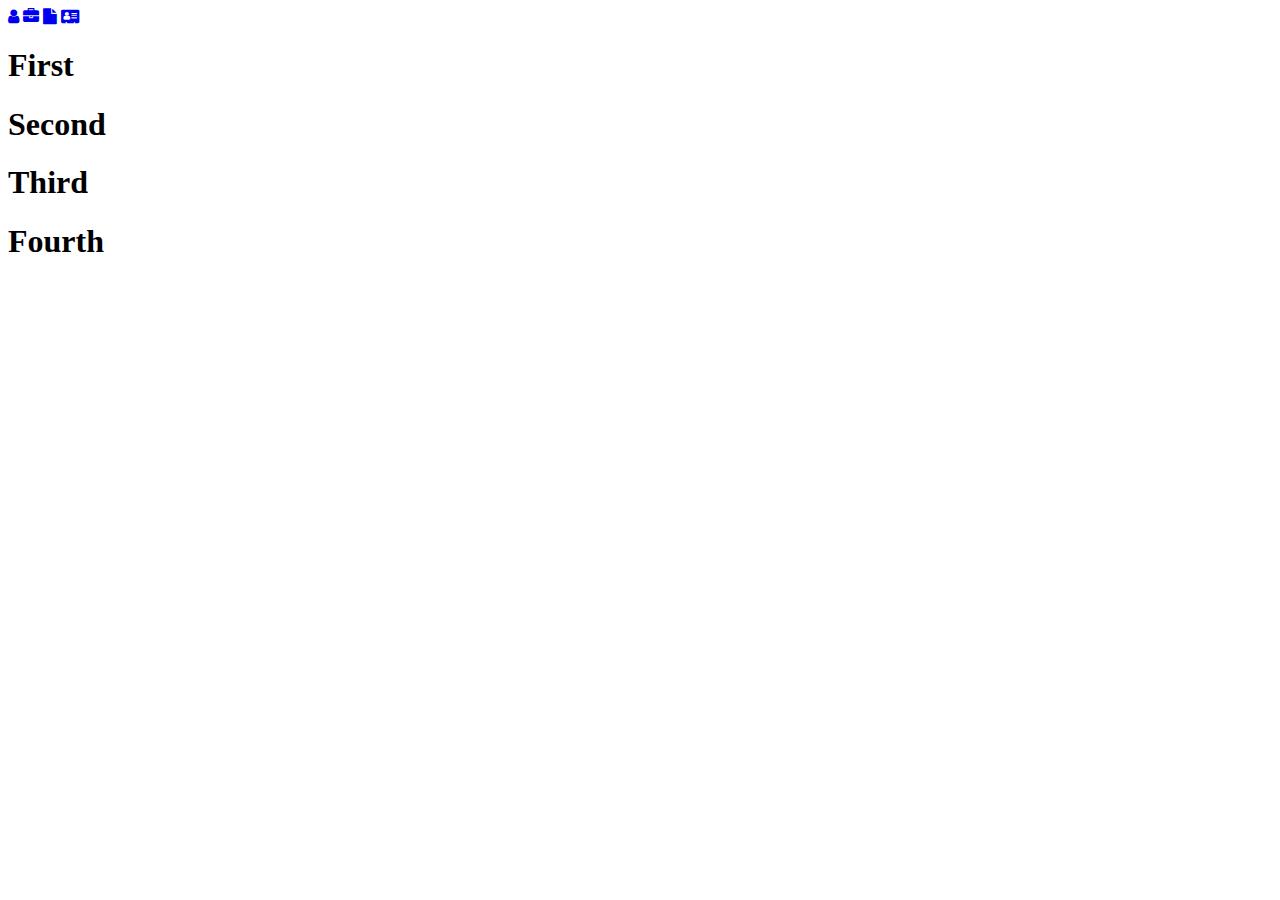
==== menu.html @ 9f2edfa5 "Add files via upload" ====
<!DOCTYPE html>
<html lang="en">
<head>
    <meta charset="UTF-8">
    <meta name="viewport" content="width=device-width, initial-scale=1.0">
    <title>Document</title>
    <link rel="stylesheet" href="style.css">
    <link href="http://stackpath.bootstrapcdn.com/font-awesome/4.7.0/css/font-awesome.min.css" rel="stylesheet"
    crossorigin="anonymous">
</head>
<body>
    <nav>
      <a href="#first"><i class="fa fa-user"></i></a>
      <a href="#second"><i class="fa fa-briefcase"></i></a>
      <a href="#third"><i class="fa fa-file"></i></a>
      <a href="#fourth"><i class="fa fa-address-card"></i></a>
    </nav>
    <div class="container">
      <section id="first">
        <h1>First</h1>
      </section>
      <section id="second">
        <h1>Second</h1>
      </section>
      <section id="third">
        <h1>Third</h1>
      </section>
      <section id="fourth">
        <h1>Fourth</h1>
      </section>
      </div>

</body>
</html>
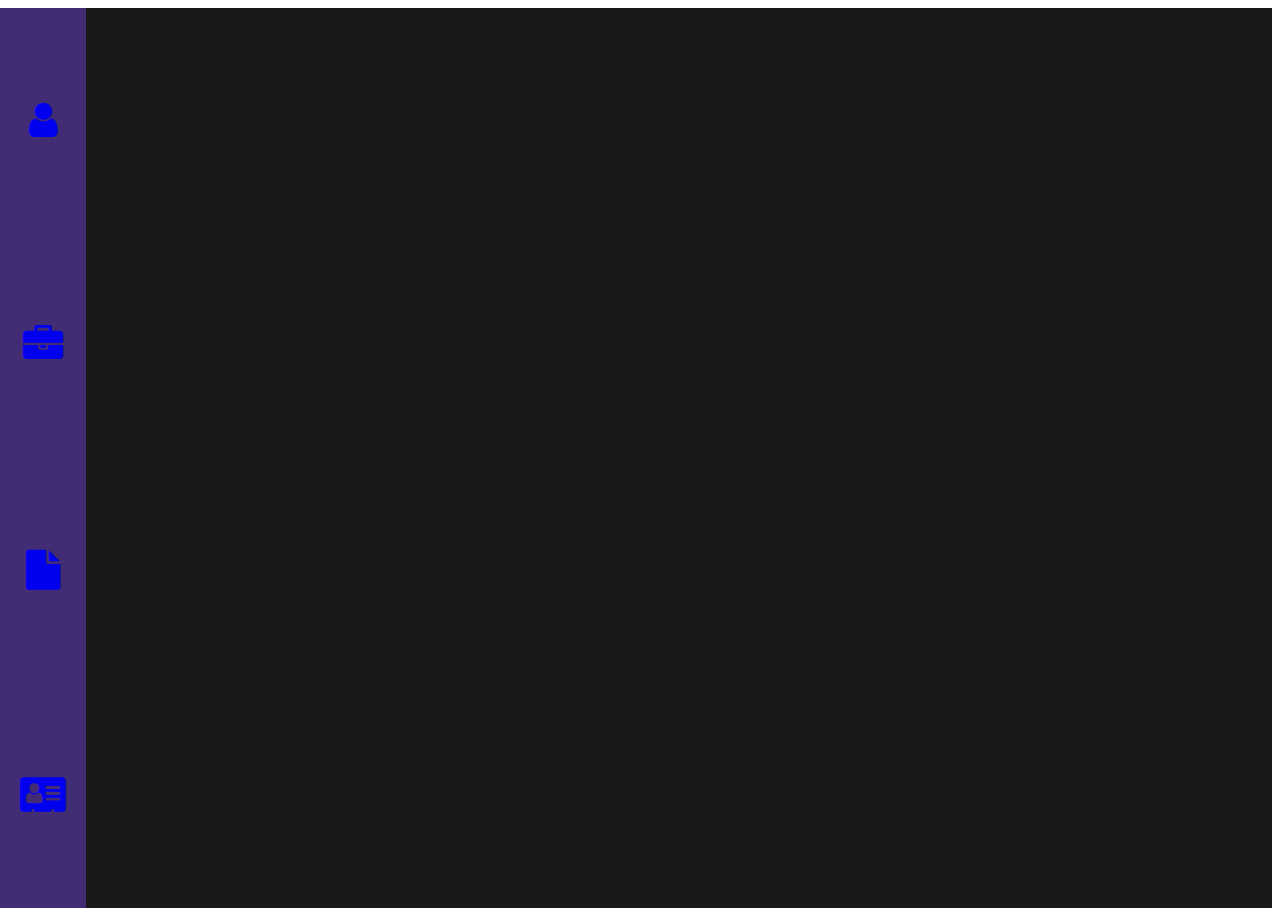
==== commit 2dc5f192: "Add files via upload" ====
--- a/menu.html
+++ b/menu.html
@@ -7,8 +7,25 @@
     <link rel="stylesheet" href="style.css">
     <link href="http://stackpath.bootstrapcdn.com/font-awesome/4.7.0/css/font-awesome.min.css" rel="stylesheet"
     crossorigin="anonymous">
+    <script>
+     // load Branch
+     (function(b,r,a,n,c,h,_,s,d,k){if(!b[n]||!b[n]._q){for(;s<_.length;)c(h,_[s++]);d=r.createElement(a);d.async=1;d.src="https://cdn.branch.io/branch-latest.min.js";k=r.getElementsByTagName(a)[0];k.parentNode.insertBefore(d,k);b[n]=h}})(window,document,"script","branch",function(b,r){b[r]=function(){b._q.push([r,arguments])}},{_q:[],_v:1},"addListener applyCode autoAppIndex banner closeBanner closeJourney creditHistory credits data deepview deepviewCta first getCode init link logout redeem referrals removeListener sendSMS setBranchViewData setIdentity track validateCode trackCommerceEvent logEvent disableTracking".split(" "), 0);
+     // init Branch
+     branch.init('key_live_ml4v0vCuDl55jhUC5KoaOcllsAfFPaY9');
+   </script>
+   <!-- Google Tag Manager -->
+<script>(function(w,d,s,l,i){w[l]=w[l]||[];w[l].push({'gtm.start':
+new Date().getTime(),event:'gtm.js'});var f=d.getElementsByTagName(s)[0],
+j=d.createElement(s),dl=l!='dataLayer'?'&l='+l:'';j.async=true;j.src=
+'https://www.googletagmanager.com/gtm.js?id='+i+dl;f.parentNode.insertBefore(j,f);
+})(window,document,'script','dataLayer','GTM-KT5Z6PJ');</script>
+<!-- End Google Tag Manager -->
 </head>
 <body>
+  <!-- Google Tag Manager (noscript) -->
+<noscript><iframe src="https://www.googletagmanager.com/ns.html?id=GTM-KT5Z6PJ"
+height="0" width="0" style="display:none;visibility:hidden"></iframe></noscript>
+<!-- End Google Tag Manager (noscript) -->
     <nav>
       <a href="#first"><i class="fa fa-user"></i></a>
       <a href="#second"><i class="fa fa-briefcase"></i></a>
--- a/style.css
+++ b/style.css
@@ -0,0 +1,91 @@
+{
+  margin: 0;
+  padding: 0;
+  box-sizing: border-box;
+}
+
+:root {
+--primary-color: #D96AA7;
+--secondary-color: #422C73;
+--complimentary-color: #88BFB5;
+--contrast-color: #F2E527;
+--light-color: #D2A9D9;
+}
+
+.container {
+  background: #191919;
+  min-height: 100vh;
+  font-family: Montserrat, sans-serif;
+}
+
+nav a {
+    font-size: 40px;
+    color: #fff
+    text-decoration: none;
+    padding: 20px;
+    text-align: center;
+}
+
+nav {
+    position: fixed;
+    left: 0;
+    z-index: 50;
+    display: flex;
+    justify-content: space-around;
+    flex-direction: column;
+    height: 100vh;
+    background: var(--secondary-color);
+}
+
+section {
+    position: absolute;
+    top: 0;
+    height: 100vh;
+    width: 0;
+    opactiy: 0;
+    transition: all ease-in .5s;
+    display: flex;
+    justify-content: center;
+    align-items: center;
+
+}
+
+section h1 {
+    color: #fff;
+    font-size: 50px;
+    text-transform: uppercase;
+    opacity: 0;
+}
+
+section:target {
+    opacity: 1;
+    position: absolute;
+    left: 0;
+    width: 100%;
+    height: 100%
+    z-index: 10;
+}
+
+section:target h1 {
+    opacity: 0;
+    animation: 2s fadeIn forwards .5s;
+}
+
+#first {
+  background: var(--primary-color);
+}
+
+#second {
+  background: var(--complimentary-color);
+}
+
+#third {
+  background: var(--contrast-color);
+}
+
+#fourth {
+  background: var(--light-color);
+}
+@keyframes fadeIn {
+    100% {opacity: 1;}
+}
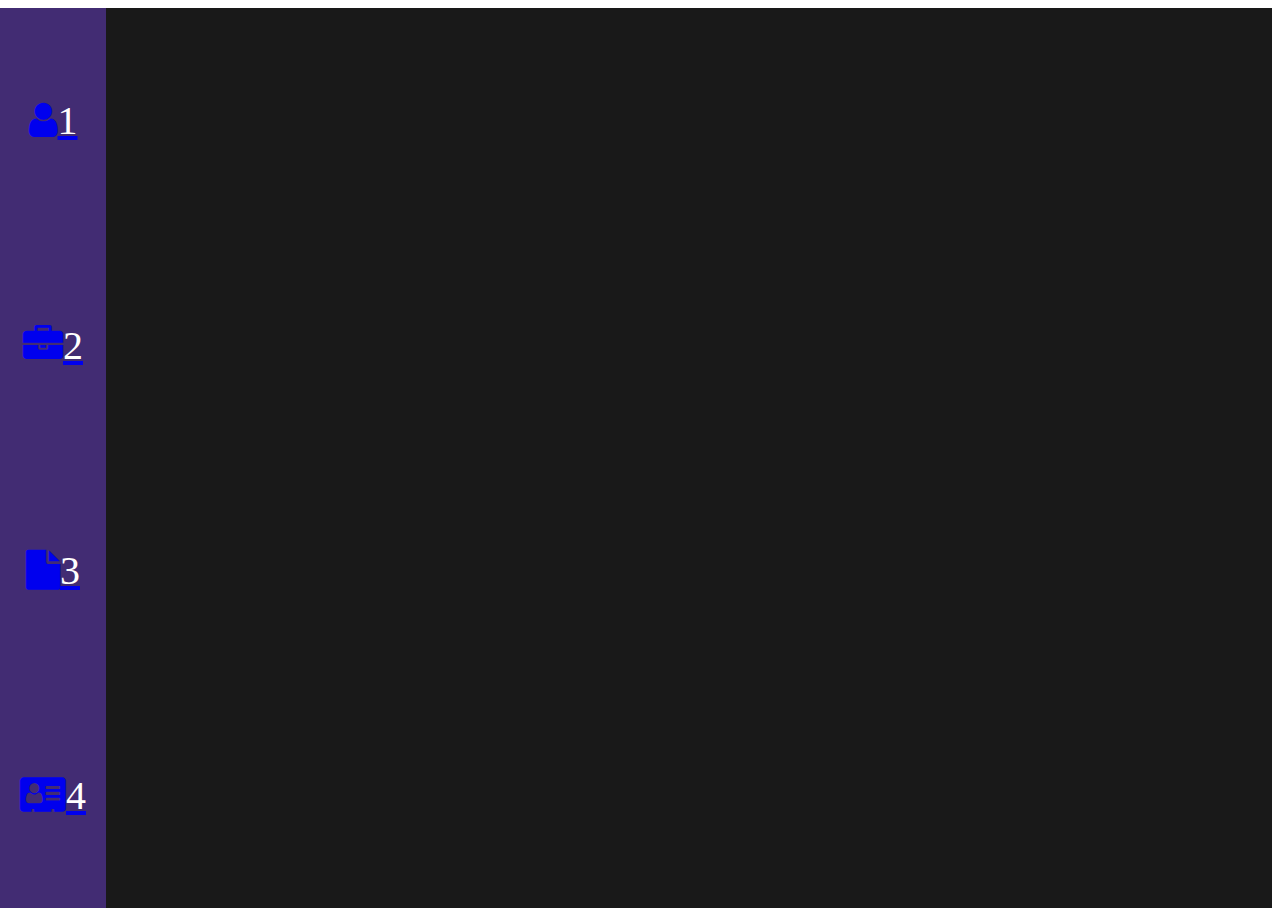
==== commit 15b969a1: "Add files via upload" ====
--- a/menu.html
+++ b/menu.html
@@ -12,6 +12,14 @@
      (function(b,r,a,n,c,h,_,s,d,k){if(!b[n]||!b[n]._q){for(;s<_.length;)c(h,_[s++]);d=r.createElement(a);d.async=1;d.src="https://cdn.branch.io/branch-latest.min.js";k=r.getElementsByTagName(a)[0];k.parentNode.insertBefore(d,k);b[n]=h}})(window,document,"script","branch",function(b,r){b[r]=function(){b._q.push([r,arguments])}},{_q:[],_v:1},"addListener applyCode autoAppIndex banner closeBanner closeJourney creditHistory credits data deepview deepviewCta first getCode init link logout redeem referrals removeListener sendSMS setBranchViewData setIdentity track validateCode trackCommerceEvent logEvent disableTracking".split(" "), 0);
      // init Branch
      branch.init('key_live_ml4v0vCuDl55jhUC5KoaOcllsAfFPaY9');
+
+     // close
+     window.branch.closeJourney(function(err, data) {
+       console.log(err, data);
+     });
+     // reopen
+     window.branch.track("pageview");
+
    </script>
    <!-- Google Tag Manager -->
 <script>(function(w,d,s,l,i){w[l]=w[l]||[];w[l].push({'gtm.start':
@@ -26,11 +34,20 @@
 <noscript><iframe src="https://www.googletagmanager.com/ns.html?id=GTM-KT5Z6PJ"
 height="0" width="0" style="display:none;visibility:hidden"></iframe></noscript>
 <!-- End Google Tag Manager (noscript) -->
+
+<script>// close
+branch.closeJourney(function(err, data) {
+console.log(err, data);
+});
+
+// reopen
+branch.track("pageview");
+</script>
     <nav>
-      <a href="#first"><i class="fa fa-user"></i></a>
-      <a href="#second"><i class="fa fa-briefcase"></i></a>
-      <a href="#third"><i class="fa fa-file"></i></a>
-      <a href="#fourth"><i class="fa fa-address-card"></i></a>
+      <a href="#first"><i class="fa fa-user"></i><text style="color:white">1</text></a>
+      <a href="#second"><i class="fa fa-briefcase"></i><text style="color:white">2</text></a>
+      <a href="#third"><i class="fa fa-file"></i><text style="color:white">3</text></a>
+      <a href="#fourth"><i class="fa fa-address-card"></i><text style="color:white">4</text></a>
     </nav>
     <div class="container">
       <section id="first">
